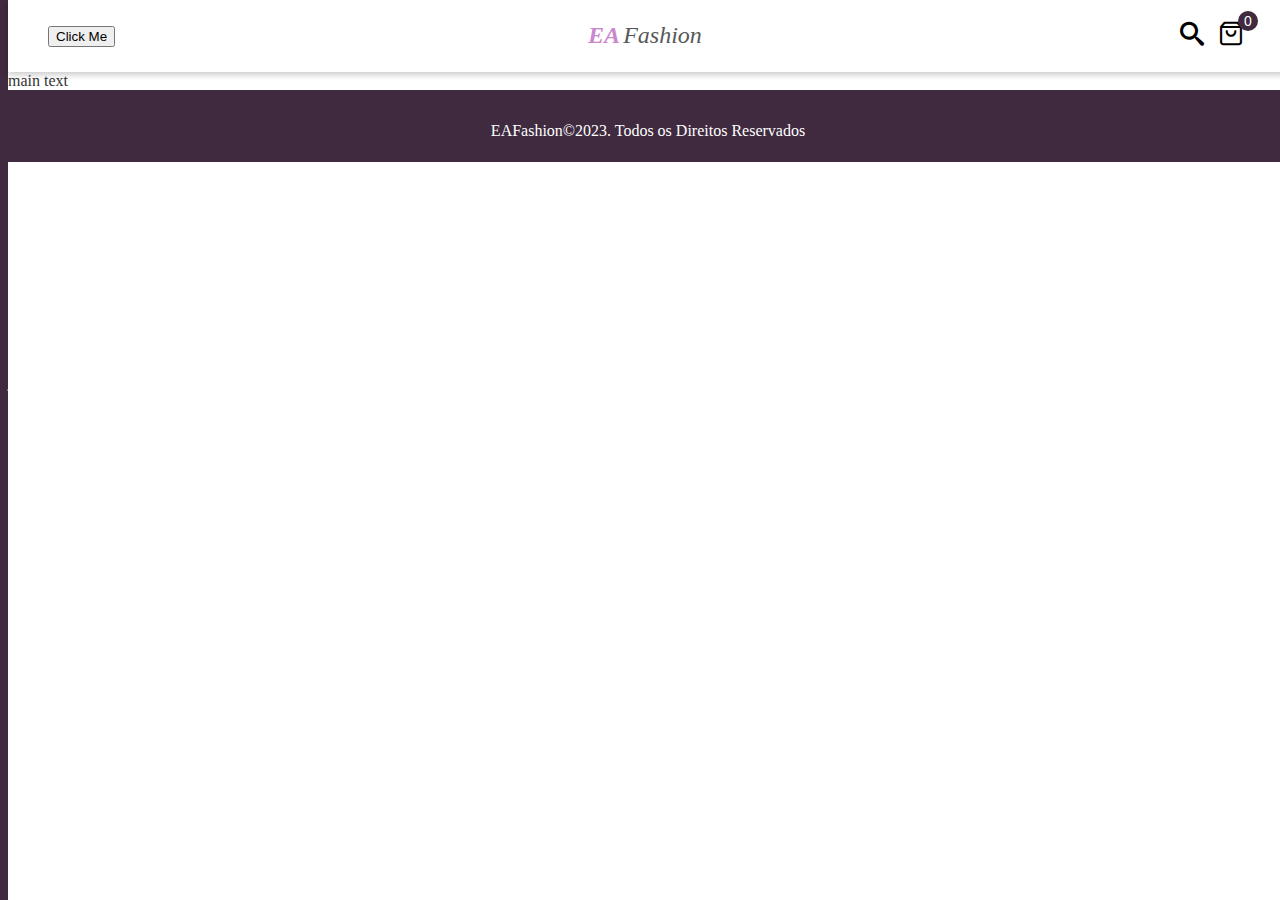
==== index.html @ 6af53100 "Create main header" ====
<!DOCTYPE html>
<html lang="pt-br">
  <head>
    <meta charset="UTF-8" />
    <meta http-equiv="X-UA-Compatible" content="IE=edge" />
    <meta name="viewport" content="width=device-width, initial-scale=1.0" />
    <title>EA Fashion</title>
    <link rel="stylesheet" href="src/css/variables.css" />
    <link rel="stylesheet" href="src/css/reset.css" />
    <link rel="stylesheet" href="src/css/styles.css" />
    <link rel="stylesheet" href="src/css/layout.css" />
    <link rel="stylesheet" href="src/css/header.css" />
    <link rel="stylesheet" href="src/css/footer.css" />
    <link rel="stylesheet" href="src/css/icons.css" />

    <script src="src/js/scripts.js"></script>
  </head>
  <body>
    <aside>
      <div>
        <div>
          <img src="src/images/user.png" alt="" />
        </div>
        <div>
          <h4>John Doe</h4>
          <span>john.doe@gmail.com</span>
        </div>
      </div>
      <nav>
        <ul>
          <li>
            <a href="#">Home</a>
          </li>
          <li>
            <a href="#">Meus Pedidos</a>
          </li>
          <li>
            <a href="#">Categorias</a>
            <ul>
              <li>
                <a href="#">Moda Feminina</a>
              </li>
              <li>
                <a href="#">Moda Infantil</a>
              </li>
              <li>
                <a href="#">Moda Masculina</a>
              </li>
            </ul>
          </li>
        </ul>
      </nav>
    </aside>
    <div class="main-wrapper">
      <header class="main-header">
        <div class="main-header__menu-button-container">
          <button class="main-header__menu-button" onclick="toggleMenu()">Click Me</button>
        </div>
        <div class="main-header__logo-container">
          <img class="main-header__logo" src="src/images/logo.svg" alt="" />
        </div>
        <div class="main-header__buttons-container">
          <button class="main-header__icon-button--search">
            <span class="icon-search"></span>
          </button>
          <button class="main-header__icon-button--cart">
            <span class="icon-bag"></span>
            <span class="main-header__icon-button--cart__quantity">0</span>
          </button>
        </div>
      </header>
      <main>main text</main>
      <footer>
        <p>EAFashion&copy;2023. Todos os Direitos Reservados</p>
      </footer>
    </div>
  </body>
</html>

.main-header > .menu-button { }
---- src/css/variables.css ----
:root{
    --primary-color: #3F2A40;
    --secondary-color: #C987CC;
}
---- src/css/layout.css ----
body {
  background-color: var(--primary-color);
  color: #fff;
}

.main-wrapper--opened,
.main-wrapper {
  background: #fff;
  color: #333;
  position: fixed;
  width: 100%;
  height: 100%;
  top: 0;
  transition: all 0.3s;
}

.main-wrapper--opened {
  transform: translate(calc(100% - 100px), 0px) scale(0.9);
  border-radius: 16px;
  border: 2px solid #fff;
}
---- src/css/header.css ----
.main-header {
  height: 72px;
  box-shadow: 0px 3px 6px rgba(0, 0, 0, 0.2);
  display: flex;
  justify-content: space-between;
  padding: 0 40px;
  align-items: center;
}

.main-header__icon-button--search,
.main-header__icon-button--cart,
.main-header__icon-button {
  border: 0;
  background: transparent;
  font-size: 24px;
  position: relative;
}

.main-header__icon-button--cart__quantity {
  background: var(--primary-color);
  color: #fff;
  position: absolute;
  top: -10px;
  right: -10px;
  font-size: 14px;
  min-width: 20px;
  height: 20px;
  border-radius: 20px;
  padding: 0 4px;
  box-sizing: border-box;
  display: inline-flex;
  align-items: center;
  justify-content: center;
}
---- src/css/footer.css ----
footer {
    height: 72px;
    background: var(--primary-color);
    text-align: center;
    color: #fff;
    padding-top: 16px;
    box-sizing: border-box;
}
---- src/css/icons.css ----
@font-face {
  font-family: 'icomoon';
  src:
    url('fonts/icomoon.ttf?oa46tl') format('truetype'),
    url('fonts/icomoon.woff?oa46tl') format('woff'),
    url('fonts/icomoon.svg?oa46tl#icomoon') format('svg');
  font-weight: normal;
  font-style: normal;
  font-display: block;
}

[class^="icon-"], [class*=" icon-"] {
  /* use !important to prevent issues with browser extensions that change fonts */
  font-family: 'icomoon' !important;
  speak: never;
  font-style: normal;
  font-weight: normal;
  font-variant: normal;
  text-transform: none;
  line-height: 1;

  /* Better Font Rendering =========== */
  -webkit-font-smoothing: antialiased;
  -moz-osx-font-smoothing: grayscale;
}

.icon-search:before {
  content: "\e904";
}
.icon-bag:before {
  content: "\e900";
}
.icon-headset:before {
  content: "\e901";
}
.icon-minus:before {
  content: "\e902";
}
.icon-plus:before {
  content: "\e903";
}
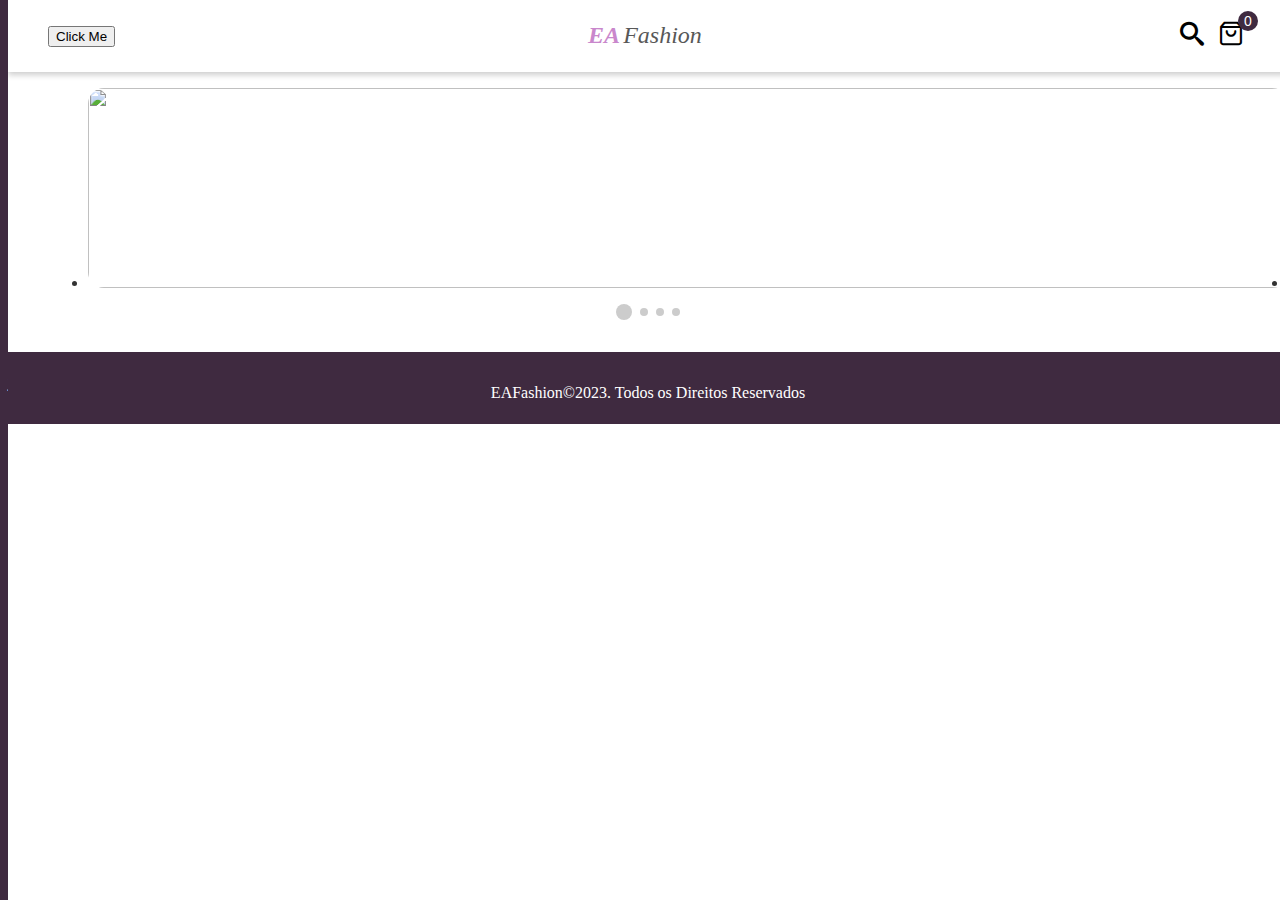
==== commit 8c8127ff: "Create carousel component" ====
--- a/index.html
+++ b/index.html
@@ -12,6 +12,7 @@
     <link rel="stylesheet" href="src/css/header.css" />
     <link rel="stylesheet" href="src/css/footer.css" />
     <link rel="stylesheet" href="src/css/icons.css" />
+    <link rel="stylesheet" href="src/css/carousel.css" />
 
     <script src="src/js/scripts.js"></script>
   </head>
@@ -54,7 +55,9 @@
     <div class="main-wrapper">
       <header class="main-header">
         <div class="main-header__menu-button-container">
-          <button class="main-header__menu-button" onclick="toggleMenu()">Click Me</button>
+          <button class="main-header__menu-button" onclick="toggleMenu()">
+            Click Me
+          </button>
         </div>
         <div class="main-header__logo-container">
           <img class="main-header__logo" src="src/images/logo.svg" alt="" />
@@ -69,12 +72,61 @@
           </button>
         </div>
       </header>
-      <main>main text</main>
+      <main>
+        <div class="main-carousel">
+          <ul class="main-carousel__list">
+            <li class="main-carousel__list__item--active">
+              <img
+                class="main-carousel__list__item__image"
+                src="https://picsum.photos/600/300?t=1"
+                alt=""
+              />
+            </li>
+            <li class="main-carousel__list__item">
+              <img
+                class="main-carousel__list__item__image"
+                src="https://picsum.photos/600/300?t=2"
+                alt=""
+              />
+            </li>
+            <li class="main-carousel__list__item">
+              <img
+                class="main-carousel__list__item__image"
+                src="https://picsum.photos/600/300?t=3"
+                alt=""
+              />
+            </li>
+            <li class="main-carousel__list__item">
+              <img
+                class="main-carousel__list__item__image"
+                src="https://picsum.photos/600/300"
+                alt=""
+              />
+            </li>
+          </ul>
+        </div>
+        <div class="carousel-indicator">
+          <button
+            class="carousel-indicator__bullet--active"
+            onclick="setActiveSlide(0)"
+          ></button>
+          <button
+            class="carousel-indicator__bullet"
+            onclick="setActiveSlide(1)"
+          ></button>
+          <button
+            class="carousel-indicator__bullet"
+            onclick="setActiveSlide(2)"
+          ></button>
+          <button
+            class="carousel-indicator__bullet"
+            onclick="setActiveSlide(3)"
+          ></button>
+        </div>
+      </main>
       <footer>
         <p>EAFashion&copy;2023. Todos os Direitos Reservados</p>
       </footer>
     </div>
   </body>
 </html>
-
-.main-header > .menu-button { }
--- a/src/css/layout.css
+++ b/src/css/layout.css
@@ -12,6 +12,8 @@
   height: 100%;
   top: 0;
   transition: all 0.3s;
+  overflow-y: auto;
+  overflow-x: hidden;
 }
 
 .main-wrapper--opened {
--- a/src/css/carousel.css
+++ b/src/css/carousel.css
@@ -0,0 +1,56 @@
+.main-carousel {
+  width: calc(100% - 80px);
+  margin: 1rem 40px;
+}
+
+.main-carousel__list {
+  display: flex;
+  width: 400%;
+  transition: all 0.5s;
+}
+
+.main-carousel__list__item {
+  box-sizing: border-box;
+}
+
+.main-carousel__list__item--active .main-carousel__list__item__image {
+  opacity: 1;
+  transform: scale(1);
+}
+
+li.main-carousel__list__item,
+li.main-carousel__list__item--active {
+  width: 100vw;
+}
+
+.main-carousel__list__item__image {
+  display: block;
+  border-radius: 16px;
+  width: 100%;
+  height: 200px;
+  object-fit: cover;
+  opacity: 0.5;
+  transform: scale(0.9);
+  transition: all 0.5s;
+}
+
+.carousel-indicator {
+  display: flex;
+  justify-content: center;
+  align-items: center;
+  gap: 0.5rem;
+  margin-bottom: 2rem;
+}
+.carousel-indicator__bullet--active,
+.carousel-indicator__bullet {
+  width: 0.5rem;
+  height: 0.5rem;
+  border: 0;
+  background-color: #ccc;
+  border-radius: 50%;
+  padding: 0;
+}
+.carousel-indicator__bullet--active {
+  width: 1rem;
+  height: 1rem;
+}
